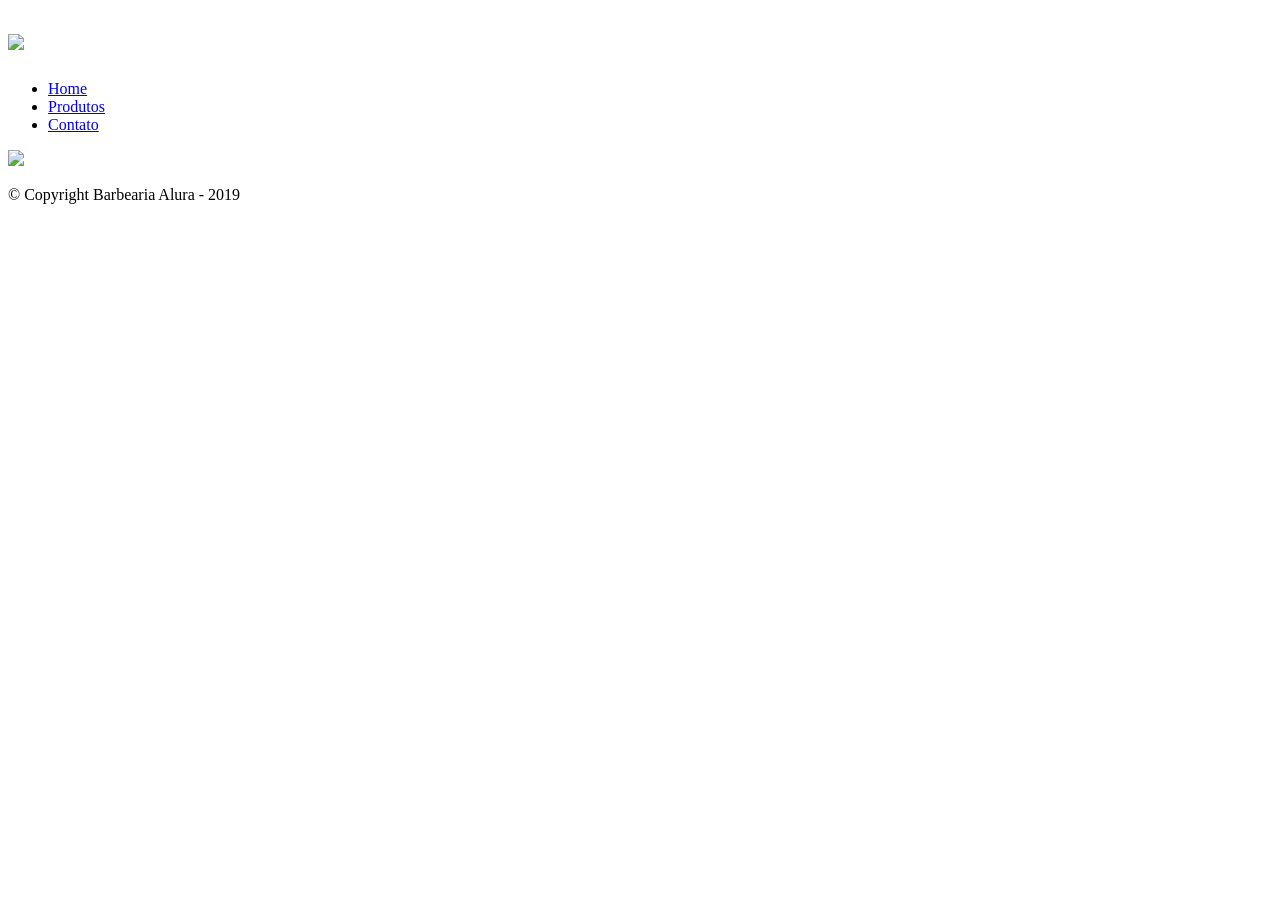
==== contato.html @ 6766b4ff "atualização 5.1" ====
<!DOCTYPE html>
<html>
    <head>
        <meta charset="UTF-8">
        <title>Contato - Barbearia Alura</title>

        <link rel="stylesheet" href="reset.css">
        <link rel="stylesheet" href="style.css">
    </head>
    <body>
        <header>
            <div class="caixa">
                <h1><img src="logo.png"></h1>

                <nav>
                    <ul>
                        <li><a href="index.html">Home</a></li>
                        <li><a href="produtos.html">Produtos</a></li>
                        <li><a href="contato.html">Contato</a></li>
                    </ul>
                </nav>
            </div>
        </header>

        <footer>
            <img src="logo-branco.png">
            <p class="copyright">&copy; Copyright Barbearia Alura - 2019</p>
        </footer>
    </body>
</html>
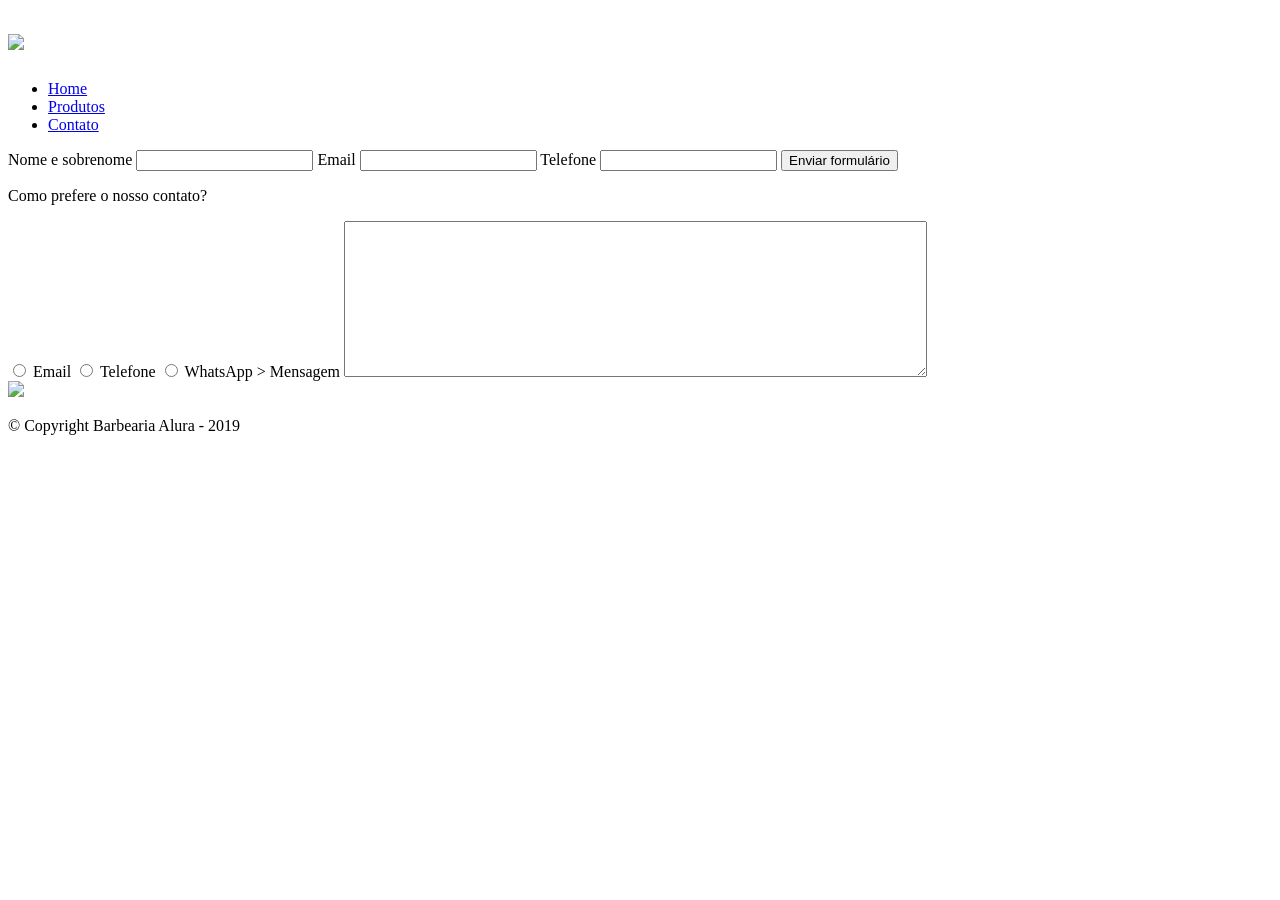
==== commit e17ecb12: "atualização 5.4" ====
--- a/contato.html
+++ b/contato.html
@@ -21,7 +21,40 @@
                 </nav>
             </div>
         </header>
+<main>
+    <form>
+        <label for="nomesobrenome">Nome e sobrenome</label>
+        <input type="text" id="nomesobrenome">
 
+        <label for="email">Email</label>
+        <input type="text" id="email">
+
+        <label for="telefone">Telefone</label>
+        <input type="text" id="telefone">
+
+        <input type="submit" value="Enviar formulário">
+        <input-padrao <textarea<div>
+    <p>Como prefere o nosso contato?</p>
+    <label for="radio-email">
+        <input type="radio" name="contato" value="email" id="radio-email">
+        Email
+    </label>
+
+    <label for="radio-telefone">
+        <input type="radio" name="contato" value="telefone" id="radio-telefone"> 
+        Telefone
+    </label>
+
+    <label for="radio-whatsapp">
+        <input type="radio" name="contato" value="whatsapp" id="radio-whatsapp">
+        WhatsApp
+    </label>
+</div>></textarea>
+        <label for="mensagem">Mensagem</label>
+<textarea cols="70" rows="10" id="mensagem" class="input-padrao"></textarea>
+
+    </form>
+</main>
         <footer>
             <img src="logo-branco.png">
             <p class="copyright">&copy; Copyright Barbearia Alura - 2019</p>
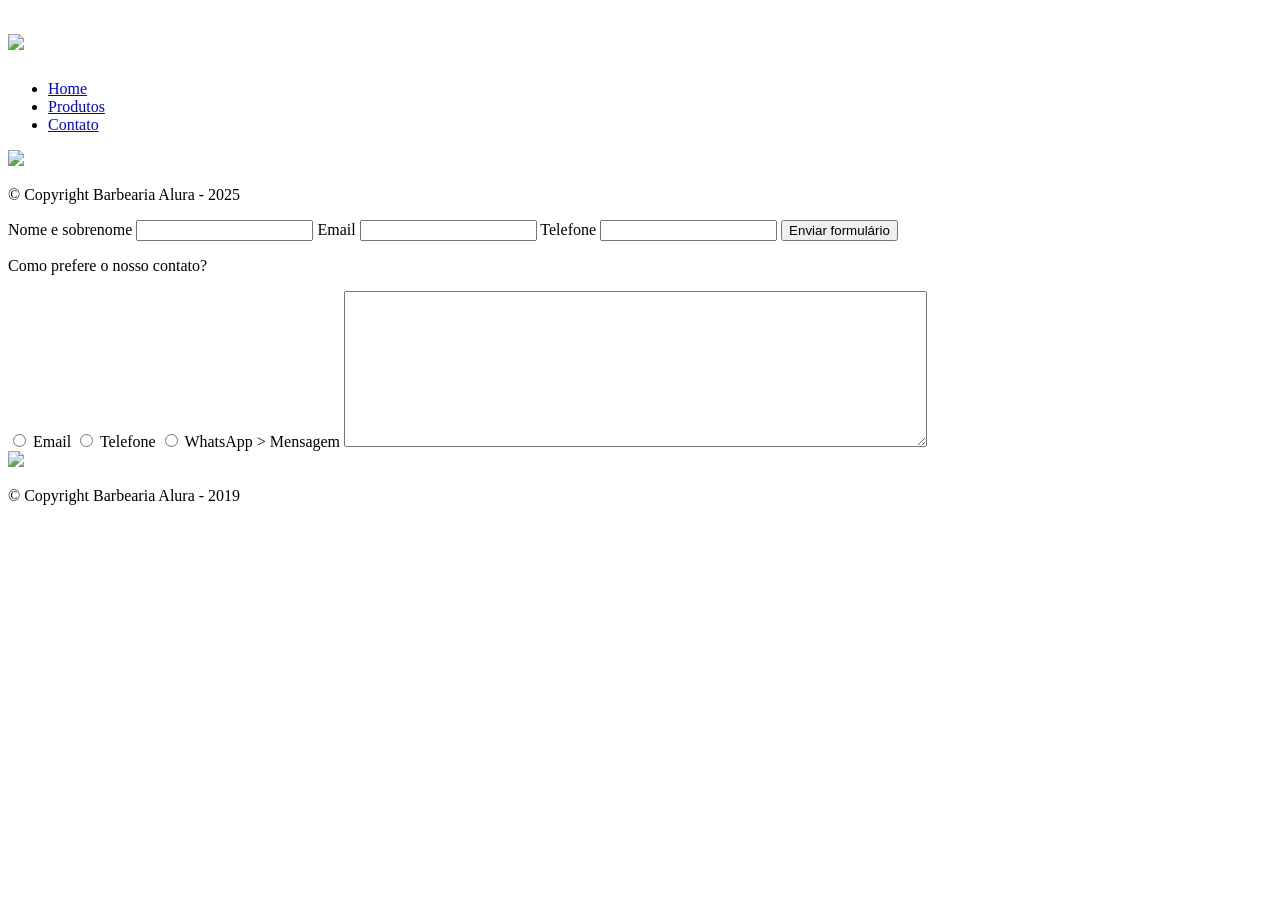
==== commit 539fc8e7: "afth" ====
--- a/contato.html
+++ b/contato.html
@@ -21,6 +21,13 @@
                 </nav>
             </div>
         </header>
+
+        <footer>
+            <img src="logo-branco.png">
+            <p class="copyright">&copy; Copyright Barbearia Alura - 2025</p>
+        </footer>
+    </body>
+</html>
 <main>
     <form>
         <label for="nomesobrenome">Nome e sobrenome</label>
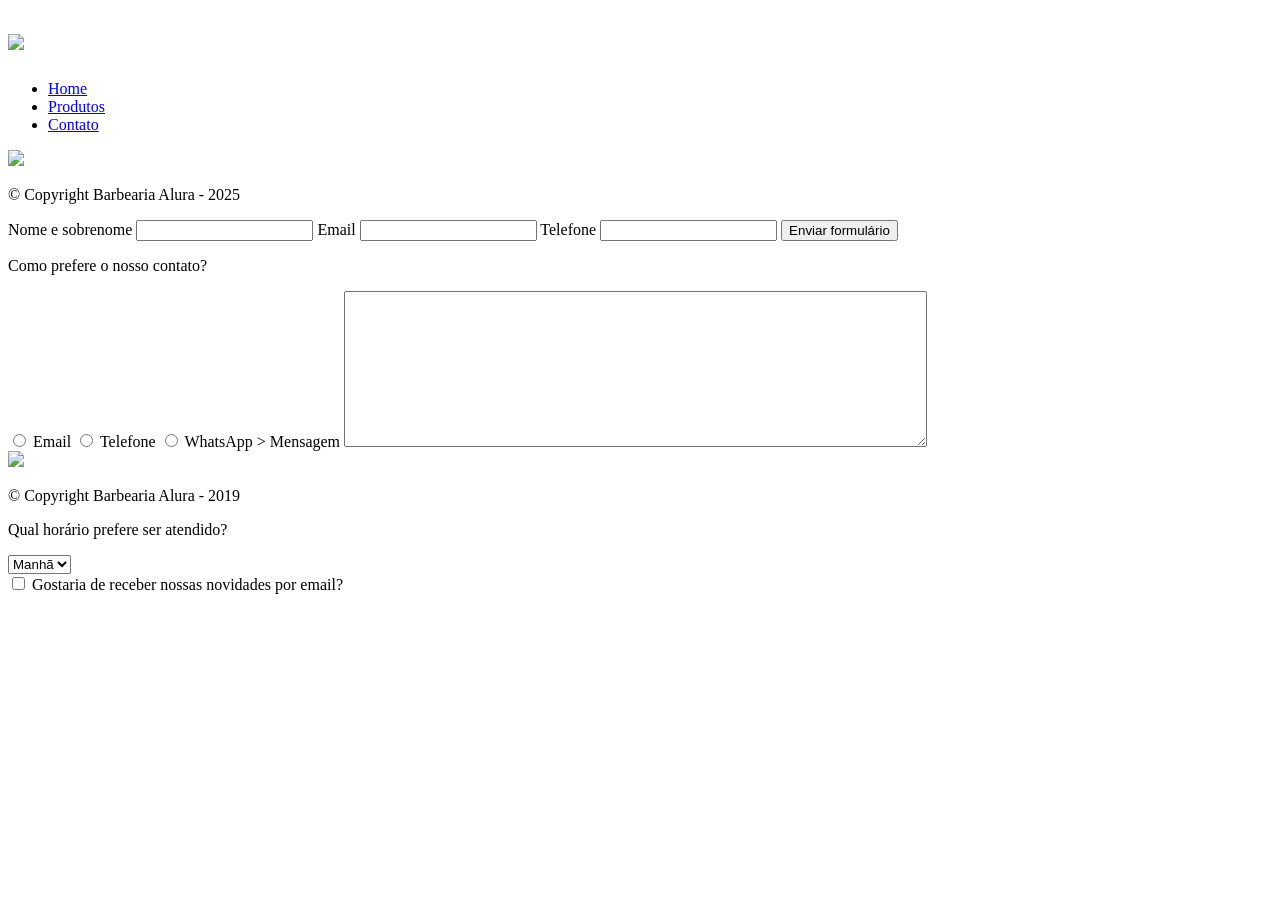
==== commit c4c5e30f: "3 tipos de campos diferentes" ====
--- a/contato.html
+++ b/contato.html
@@ -1,70 +1,86 @@
 <!DOCTYPE html>
 <html>
-    <head>
-        <meta charset="UTF-8">
-        <title>Contato - Barbearia Alura</title>
 
-        <link rel="stylesheet" href="reset.css">
-        <link rel="stylesheet" href="style.css">
-    </head>
-    <body>
-        <header>
-            <div class="caixa">
-                <h1><img src="logo.png"></h1>
+<head>
+    <meta charset="UTF-8">
+    <title>Contato - Barbearia Alura</title>
 
-                <nav>
-                    <ul>
-                        <li><a href="index.html">Home</a></li>
-                        <li><a href="produtos.html">Produtos</a></li>
-                        <li><a href="contato.html">Contato</a></li>
-                    </ul>
-                </nav>
-            </div>
-        </header>
+    <link rel="stylesheet" href="reset.css">
+    <link rel="stylesheet" href="style.css">
+</head>
 
-        <footer>
-            <img src="logo-branco.png">
-            <p class="copyright">&copy; Copyright Barbearia Alura - 2025</p>
-        </footer>
-    </body>
+<body>
+    <header>
+        <div class="caixa">
+            <h1><img src="logo.png"></h1>
+
+            <nav>
+                <ul>
+                    <li><a href="index.html">Home</a></li>
+                    <li><a href="produtos.html">Produtos</a></li>
+                    <li><a href="contato.html">Contato</a></li>
+                </ul>
+            </nav>
+        </div>
+    </header>
+
+    <footer>
+        <img src="logo-branco.png">
+        <p class="copyright">&copy; Copyright Barbearia Alura - 2025</p>
+    </footer>
+</body>
+
 </html>
 <main>
     <form>
         <label for="nomesobrenome">Nome e sobrenome</label>
-        <input type="text" id="nomesobrenome">
+        <input type="text" id="nomesobrenome" class="imput-padrão">
 
         <label for="email">Email</label>
-        <input type="text" id="email">
+        <input type="text" id="email" class="imput-padrão">
 
         <label for="telefone">Telefone</label>
-        <input type="text" id="telefone">
+        <input type="text" id="telefone" class="imput-padrão">
 
         <input type="submit" value="Enviar formulário">
         <input-padrao <textarea<div>
-    <p>Como prefere o nosso contato?</p>
-    <label for="radio-email">
-        <input type="radio" name="contato" value="email" id="radio-email">
-        Email
-    </label>
+            <p>Como prefere o nosso contato?</p>
+            <label for="radio-email">
+                <input type="radio" name="contato" value="email" id="radio-email">
+                Email
+            </label>
 
-    <label for="radio-telefone">
-        <input type="radio" name="contato" value="telefone" id="radio-telefone"> 
-        Telefone
-    </label>
+            <label for="radio-telefone">
+                <input type="radio" name="contato" value="telefone" id="radio-telefone">
+                Telefone
+            </label>
 
-    <label for="radio-whatsapp">
-        <input type="radio" name="contato" value="whatsapp" id="radio-whatsapp">
-        WhatsApp
-    </label>
-</div>></textarea>
-        <label for="mensagem">Mensagem</label>
-<textarea cols="70" rows="10" id="mensagem" class="input-padrao"></textarea>
+            <label for="radio-whatsapp">
+                <input type="radio" name="contato" value="whatsapp" id="radio-whatsapp">
+                WhatsApp
+            </label>
+            </div>></textarea>
+            <label for="mensagem">Mensagem</label>
+            <textarea cols="70" rows="10" id="mensagem" class="input-padrao"></textarea>
 
     </form>
 </main>
-        <footer>
-            <img src="logo-branco.png">
-            <p class="copyright">&copy; Copyright Barbearia Alura - 2019</p>
-        </footer>
-    </body>
-</html>+<footer>
+    <img src="logo-branco.png">
+    <p class="copyright">&copy; Copyright Barbearia Alura - 2019</p>
+</footer>
+</body>
+
+</html>
+<div>
+    <p>Qual horário prefere ser atendido?</p>
+    <select>
+        <option>Manhã</option>
+        <option>Tarde</option>
+        <option>Noite</option>
+    </select>
+</div>
+<label class="checkbox">
+    <input type="checkbox">
+    Gostaria de receber nossas novidades por email?
+</label>
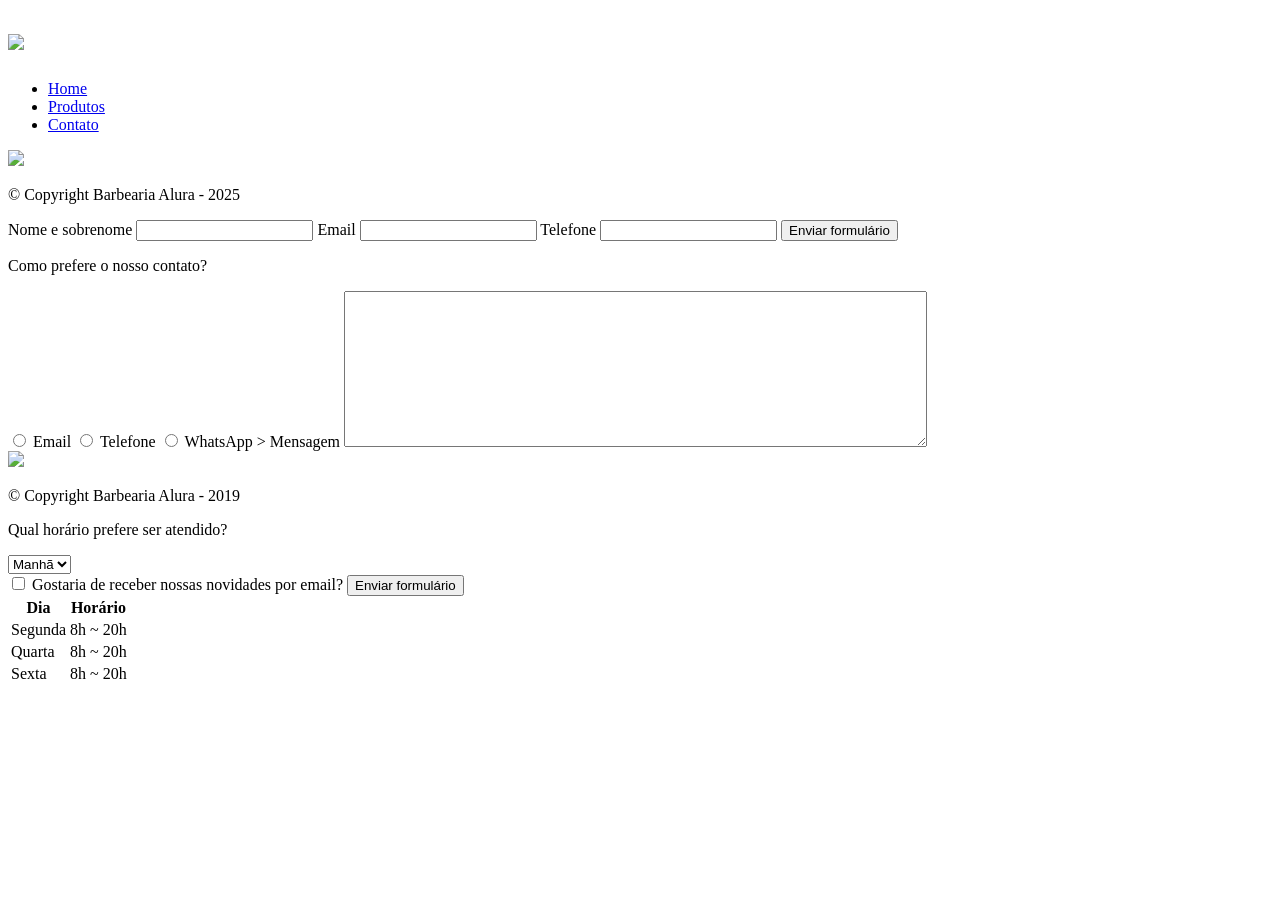
==== commit 2d452b11: "imput padrao1" ====
--- a/contato.html
+++ b/contato.html
@@ -83,4 +83,27 @@
 <label class="checkbox">
     <input type="checkbox">
     Gostaria de receber nossas novidades por email?
-</label>+</label>
+<input type="submit" value="Enviar formulário" class="enviar">
+<table>
+    <thead>
+        <tr>
+            <th>Dia</th>
+            <th>Horário</th>
+        </tr>
+    </thead>
+    <tbody>
+        <tr>
+            <td>Segunda</td>
+            <td>8h ~ 20h</td>
+        </tr>
+        <tr>
+            <td>Quarta</td>
+            <td>8h ~ 20h</td>
+        </tr>
+        <tr>
+            <td>Sexta</td>
+            <td>8h ~ 20h</td>
+        </tr>
+    </tbody>
+</table>
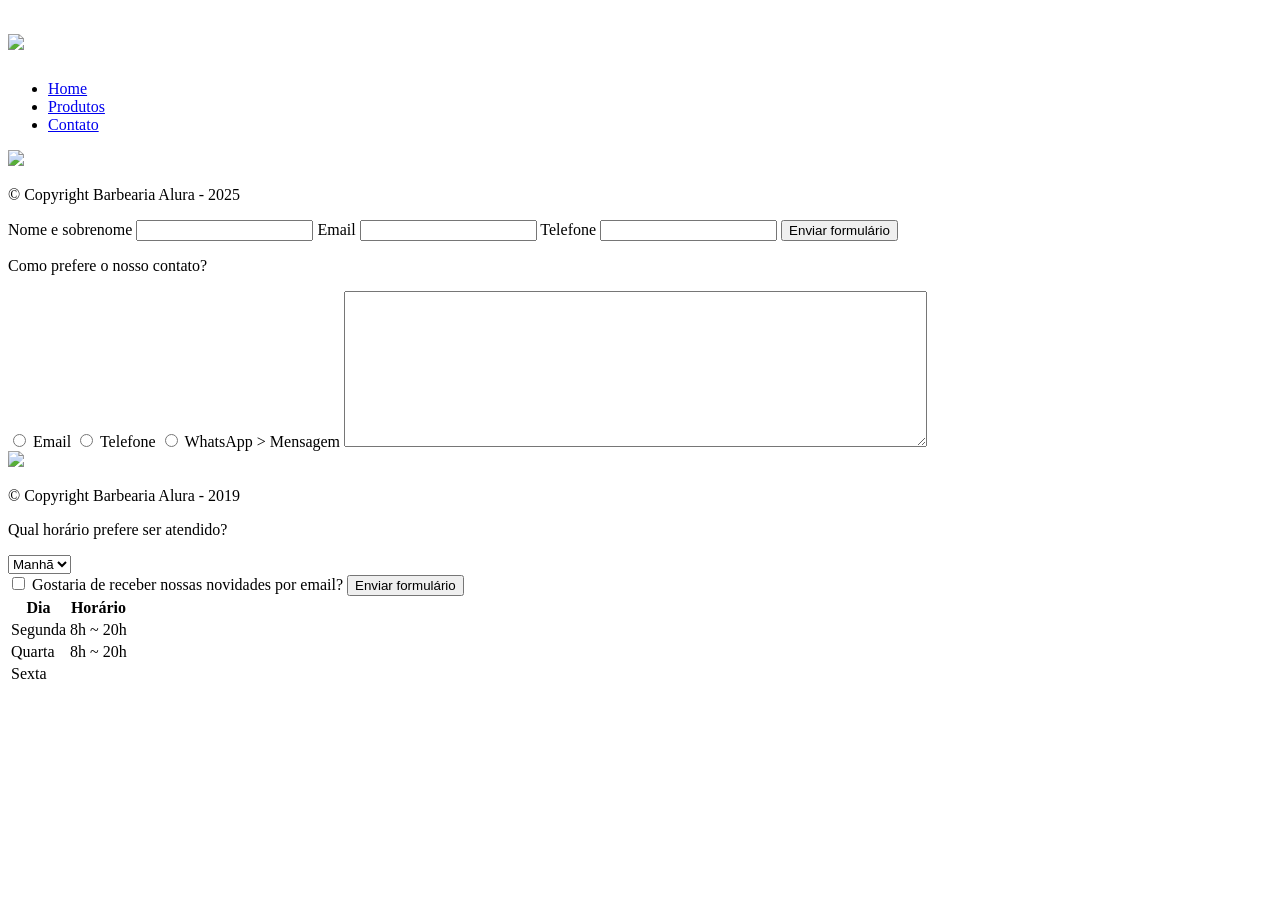
==== commit 3330cca4: "correções" ====
--- a/contato.html
+++ b/contato.html
@@ -103,7 +103,4 @@
         </tr>
         <tr>
             <td>Sexta</td>
-            <td>8h ~ 20h</td>
-        </tr>
-    </tbody>
-</table>+        
